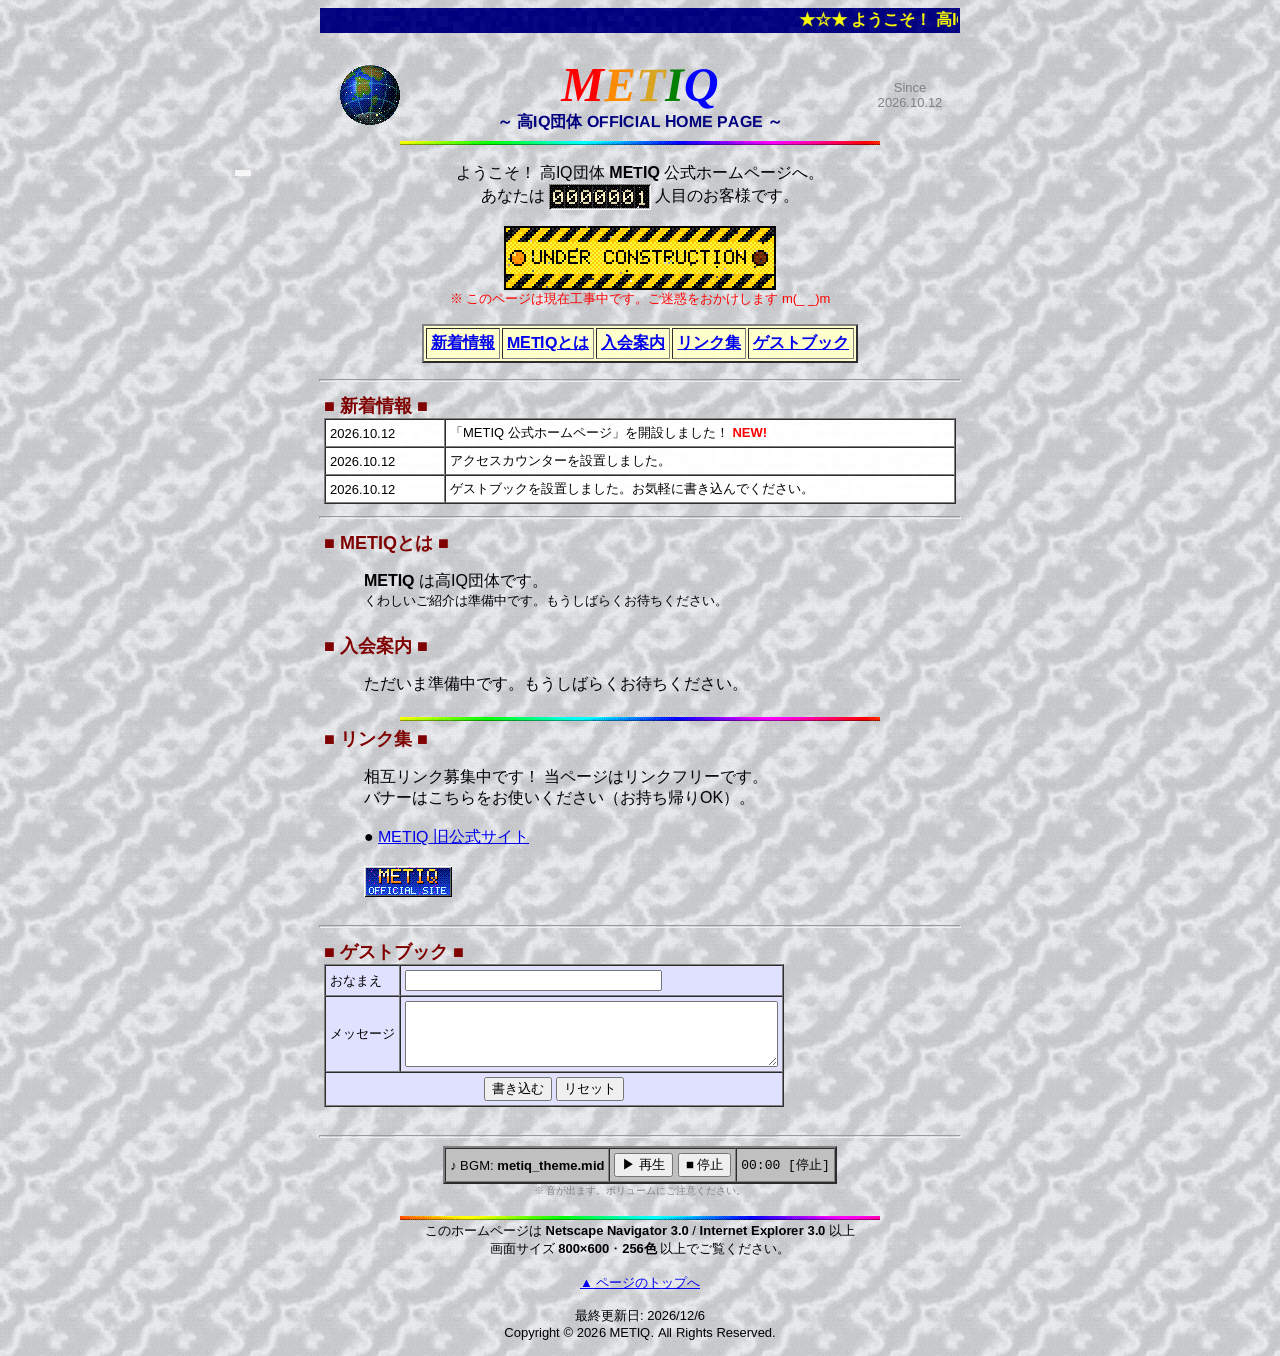
==== site/index.html @ 83180f0b "Describe METIQ as a high-IQ society and link the previous official site Replace the products section" ====
<!DOCTYPE HTML PUBLIC "-//W3C//DTD HTML 3.2 Final//EN">
<!--
 ============================================================================
   METIQ OFFICIAL HOME PAGE                                 since 2026.10.12
 ============================================================================

   Yes, that DOCTYPE is on purpose. This document renders in quirks mode,
   uses <FONT>, <CENTER>, <MARQUEE>, <BLINK>, BGCOLOR= and table layout, and
   with JavaScript off it is exactly what it looks like.

   With JavaScript on, nothing you see moving is CSS or a GIF:

   +------------------------------------------------------------------------+
   |  metiq_core.wasm   47 KB · Rust #![no_std] · no allocator · no bindgen  |
   |                    all state in .bss, memory never grows, so JS holds   |
   |                    ImageData that aliases linear memory (zero copy)     |
   |                                                                         |
   |  field     ~1-4k damped springs, one per grapheme (Intl.Segmenter)      |
   |            target = noise tremble + (1-d/R)^2 repel + hover wave        |
   |            emits only dirty indices; idle glyphs carry no transform     |
   |  crt       noise via 4-lane xorshift32 in a v128 (simd128), scanlines,  |
   |            VHS hum bar, tear bands                                      |
   |  odometer  carry-propagating drum: w_i(c)=floor(c/10^i)%10              |
   |                                    +max(0,(c%10^i)-(10^i-1))            |
   |  globe     analytic ray/sphere, 3-D fBm continents, Blinn spec,         |
   |            atan2/asin graticule, Bayer 4x4 -> 216-colour cube,          |
   |            snaps to 24 frames @ 12.5fps when idle (GIF emulation)       |
   |  synth     AudioWorklet runs a *second* instance: pulse lead,           |
   |            16-step triangle bass, 15-bit LFSR drums                     |
   |  math      no libm: Bhaskara-style sin, exponent-injection exp2,        |
   |            0x5f3759df rsqrt, octant atan2                               |
   +------------------------------------------------------------------------+

   Every non-1996 effect is scaled by one envelope driven by pointer motion
   and decays to exactly zero within ~2s of stillness. PrintScreen, Cmd+Shift,
   Win+Shift, window blur, tab hide and print all force it to zero
   synchronously. Take a screenshot: you get a 1996 home page.

   Source: core/ (Rust) and site/js/ (ES modules). Build: ./build.sh
 ============================================================================
-->
<HTML LANG="ja">
<HEAD>
<META HTTP-EQUIV="Content-Type" CONTENT="text/html; charset=UTF-8">
<META NAME="viewport" CONTENT="width=680">
<META NAME="description" CONTENT="高IQ団体 METIQ の公式ホームページ">
<META NAME="generator" CONTENT="metiq_core 0x19961012">
<TITLE>★高IQ団体 METIQ 公式ホームページ★</TITLE>
<LINK REL="icon" HREF="data:,">
<LINK REL="stylesheet" HREF="css/metiq.css">
<LINK REL="modulepreload" HREF="js/boot.mjs">
<LINK REL="preload" HREF="wasm/metiq_core.wasm" AS="fetch" CROSSORIGIN>
<SCRIPT TYPE="module" SRC="js/boot.mjs"></SCRIPT>
</HEAD>

<BODY BGCOLOR="#DCDCDC" TEXT="#000000" LINK="#0000EE" VLINK="#551A8B" ALINK="#FF0000">
<A NAME="top"></A>
<CENTER>

<TABLE WIDTH="640" BORDER="0" CELLPADDING="2" CELLSPACING="0" BGCOLOR="#000080">
<TR><TD>
<MARQUEE SCROLLAMOUNT="4" SCROLLDELAY="60"><FONT COLOR="#FFFF00"><B>★☆★ ようこそ！ 高IQ団体 METIQ 公式ホームページへ ★☆★ 当ページはリンクフリーです ★☆★ キリ番を踏んだ方はゲストブックに書き込んでね！ ★☆★</B></FONT></MARQUEE>
</TD></TR>
</TABLE>

<BR>

<TABLE WIDTH="640" BORDER="0" CELLPADDING="0" CELLSPACING="0">
<TR>
<TD WIDTH="100" ALIGN="CENTER" VALIGN="MIDDLE"><CANVAS DATA-SURFACE="globe" TITLE="ドラッグで回るよ"></CANVAS></TD>
<TD ALIGN="CENTER" VALIGN="MIDDLE" DATA-FX="title">
<FONT SIZE="7" FACE="Times New Roman,Times,serif"><B><I><FONT COLOR="#FF0000">M</FONT><FONT COLOR="#FF8C00">E</FONT><FONT COLOR="#DAA520">T</FONT><FONT COLOR="#008000">I</FONT><FONT COLOR="#0000FF">Q</FONT></I></B></FONT><BR>
<FONT SIZE="3" COLOR="#000080"><B>～ 高IQ団体 OFFICIAL HOME PAGE ～</B></FONT>
</TD>
<TD WIDTH="100" ALIGN="CENTER" VALIGN="MIDDLE"><FONT SIZE="2" COLOR="#808080">Since<BR>2026.10.12</FONT></TD>
</TR>
</TABLE>

<CANVAS DATA-SURFACE="rainbow"></CANVAS>

<P>
<FONT SIZE="3">ようこそ！ 高IQ団体 <B>METIQ</B> 公式ホームページへ。</FONT><BR>
<FONT SIZE="3">あなたは</FONT>
<!-- data-endpoint="https://…" を付けると、その URL の {"count": n} を表示します -->
<CANVAS ID="counter" DATA-SURFACE="counter" DATA-BASE="0"></CANVAS>
<FONT SIZE="3">人目のお客様です。</FONT>
</P>

<P ID="kiriban" HIDDEN>
<FONT COLOR="#FF0000" SIZE="4"><B><BLINK>☆★ キリ番ゲット！おめでとうございます ★☆</BLINK></B></FONT><BR>
<FONT SIZE="2">ゲストブックにご報告ください！</FONT>
</P>

<CANVAS DATA-SURFACE="sign" TITLE="工事中"></CANVAS><BR>
<FONT SIZE="2" COLOR="#FF0000">※ このページは現在工事中です。ご迷惑をおかけします m(_ _)m</FONT>

<P>
<TABLE BORDER="2" CELLPADDING="4" CELLSPACING="2" BGCOLOR="#FFFFCC">
<TR>
<TD ALIGN="CENTER"><A HREF="#news"><B>新着情報</B></A></TD>
<TD ALIGN="CENTER"><A HREF="#about"><B>METIQとは</B></A></TD>
<TD ALIGN="CENTER"><A HREF="#join"><B>入会案内</B></A></TD>
<TD ALIGN="CENTER"><A HREF="#links"><B>リンク集</B></A></TD>
<TD ALIGN="CENTER"><A HREF="#bbs"><B>ゲストブック</B></A></TD>
</TR>
</TABLE>
</P>

<HR WIDTH="640" SIZE="3">

<!-- ▼▼▼ ここから下の本文を編集してください ▼▼▼ -->

<TABLE WIDTH="640" BORDER="0" CELLPADDING="4" CELLSPACING="0">
<TR><TD>
<A NAME="news"></A>
<FONT COLOR="#800000" SIZE="4"><B>■ 新着情報 ■</B></FONT>
<TABLE WIDTH="100%" BORDER="1" CELLPADDING="4" CELLSPACING="0" BGCOLOR="#FFFFFF">
<TR><TD WIDTH="110" NOWRAP><FONT SIZE="2">2026.10.12</FONT></TD><TD><FONT SIZE="2">「METIQ 公式ホームページ」を開設しました！ <FONT COLOR="#FF0000"><B><BLINK>NEW!</BLINK></B></FONT></FONT></TD></TR>
<TR><TD NOWRAP><FONT SIZE="2">2026.10.12</FONT></TD><TD><FONT SIZE="2">アクセスカウンターを設置しました。</FONT></TD></TR>
<TR><TD NOWRAP><FONT SIZE="2">2026.10.12</FONT></TD><TD><FONT SIZE="2">ゲストブックを設置しました。お気軽に書き込んでください。</FONT></TD></TR>
</TABLE>
</TD></TR>
</TABLE>

<HR WIDTH="640" SIZE="3">

<TABLE WIDTH="640" BORDER="0" CELLPADDING="4" CELLSPACING="0">
<TR><TD>
<A NAME="about"></A>
<FONT COLOR="#800000" SIZE="4"><B>■ METIQとは ■</B></FONT>
<BLOCKQUOTE>
<FONT SIZE="3"><B>METIQ</B> は高IQ団体です。</FONT><BR>
<FONT SIZE="2">くわしいご紹介は準備中です。もうしばらくお待ちください。</FONT>
</BLOCKQUOTE>
</TD></TR>
<TR><TD>
<A NAME="join"></A>
<FONT COLOR="#800000" SIZE="4"><B>■ 入会案内 ■</B></FONT>
<BLOCKQUOTE>
<FONT SIZE="3">ただいま準備中です。もうしばらくお待ちください。</FONT>
</BLOCKQUOTE>
</TD></TR>
</TABLE>

<!-- ▲▲▲ ここまで ▲▲▲ -->

<CANVAS DATA-SURFACE="rainbow"></CANVAS>

<TABLE WIDTH="640" BORDER="0" CELLPADDING="4" CELLSPACING="0">
<TR><TD>
<A NAME="links"></A>
<FONT COLOR="#800000" SIZE="4"><B>■ リンク集 ■</B></FONT>
<BLOCKQUOTE>
<FONT SIZE="3">相互リンク募集中です！ 当ページはリンクフリーです。<BR>
バナーはこちらをお使いください（お持ち帰りOK）。</FONT><BR><BR>
<FONT SIZE="3">● <A HREF="https://kanji-love.wixsite.com/metiq">METIQ 旧公式サイト</A></FONT><BR><BR>
<A HREF="./"><CANVAS DATA-SURFACE="banner" TITLE="METIQ OFFICIAL SITE"></CANVAS></A>
</BLOCKQUOTE>
</TD></TR>
</TABLE>

<HR WIDTH="640" SIZE="3">

<TABLE WIDTH="640" BORDER="0" CELLPADDING="4" CELLSPACING="0">
<TR><TD>
<A NAME="bbs"></A>
<FONT COLOR="#800000" SIZE="4"><B>■ ゲストブック ■</B></FONT>
<FORM ID="bbs" ACTION="#" METHOD="POST">
<TABLE BORDER="1" CELLPADDING="4" CELLSPACING="0" BGCOLOR="#E0E0FF">
<TR><TD NOWRAP><FONT SIZE="2">おなまえ</FONT></TD><TD><INPUT TYPE="text" NAME="name" SIZE="30"></TD></TR>
<TR><TD NOWRAP><FONT SIZE="2">メッセージ</FONT></TD><TD><TEXTAREA NAME="msg" ROWS="4" COLS="44"></TEXTAREA></TD></TR>
<TR><TD COLSPAN="2" ALIGN="CENTER"><BUTTON TYPE="submit">書き込む</BUTTON> <BUTTON TYPE="reset">リセット</BUTTON></TD></TR>
</TABLE>
</FORM>
</TD></TR>
</TABLE>

<HR WIDTH="640" SIZE="3">

<TABLE ID="jukebox" BORDER="2" CELLPADDING="4" CELLSPACING="0" BGCOLOR="#C0C0C0">
<TR>
<TD NOWRAP><FONT SIZE="2">♪ BGM: <B>metiq_theme.mid</B></FONT></TD>
<TD NOWRAP><BUTTON TYPE="button" DATA-ACT="play">▶ 再生</BUTTON> <BUTTON TYPE="button" DATA-ACT="stop">■ 停止</BUTTON></TD>
<TD NOWRAP><FONT SIZE="2" FACE="Courier New,monospace"><SPAN DATA-TIME DATA-FX="none">00:00</SPAN> [<SPAN DATA-STATE DATA-FX="none">停止</SPAN>]</FONT></TD>
</TR>
</TABLE>
<FONT SIZE="1" COLOR="#808080">※ 音が出ます。ボリュームにご注意ください。</FONT>

<P>
<CANVAS DATA-SURFACE="rainbow"></CANVAS><BR>
<FONT SIZE="2">
このホームページは <B>Netscape Navigator 3.0</B> / <B>Internet Explorer 3.0</B> 以上<BR>
画面サイズ <B>800×600</B>・<B>256色</B> 以上でご覧ください。<BR>
<NOSCRIPT><FONT COLOR="#FF0000">JavaScript を ON にしてご覧ください。</FONT><BR></NOSCRIPT>
</FONT>
</P>

<P>
<FONT SIZE="2">
<A HREF="#top">▲ ページのトップへ</A><BR><BR>
最終更新日: <SPAN ID="lastmod" DATA-FX="none">2026/10/12</SPAN><BR>
Copyright &copy; 2026 METIQ. All Rights Reserved.
</FONT>
</P>

</CENTER>
</BODY>
</HTML>
---- site/css/metiq.css ----
/* metiq.css — almost nothing here is about looks; the looks are in the
   HTML 3.2 attributes. This file only keeps the split text pixel-identical
   to the unsplit text, and declares the two overlay layers. */

body {
  margin: 8px;
  font-family: "ＭＳ Ｐゴシック", "MS PGothic", "Osaka", "Hiragino Kaku Gothic ProN", "Noto Sans JP", sans-serif;
}

.g { display: inline-block; }
.w { white-space: nowrap; }

/* decorations do not propagate into atomic inlines */
a[href] .g { text-decoration: underline; }

blink { animation: blink 1s steps(1, end) infinite; }
@keyframes blink { 50% { visibility: hidden; } }

canvas[data-surface] {
  image-rendering: pixelated;
  image-rendering: crisp-edges;
  vertical-align: middle;
}
canvas[data-surface="globe"] { cursor: grab; }
canvas[data-surface="globe"]:active { cursor: grabbing; }

#crt, #sparks {
  position: fixed;
  inset: 0;
  pointer-events: none;
  z-index: 2147483647;
}
#crt { width: 100vw; height: 100vh; image-rendering: pixelated; }
#crt[hidden], #sparks[hidden] { display: none; }

.glitch .g { text-shadow: 2px 0 rgb(255 0 0 / .6), -2px 0 rgb(0 255 255 / .6); }

@media print {
  #crt, #sparks { display: none !important; }
  .g { translate: none !important; rotate: none !important; text-shadow: none !important; }
}

@media (prefers-reduced-motion: reduce) {
  blink { animation: none; }
  marquee { display: block; }
}
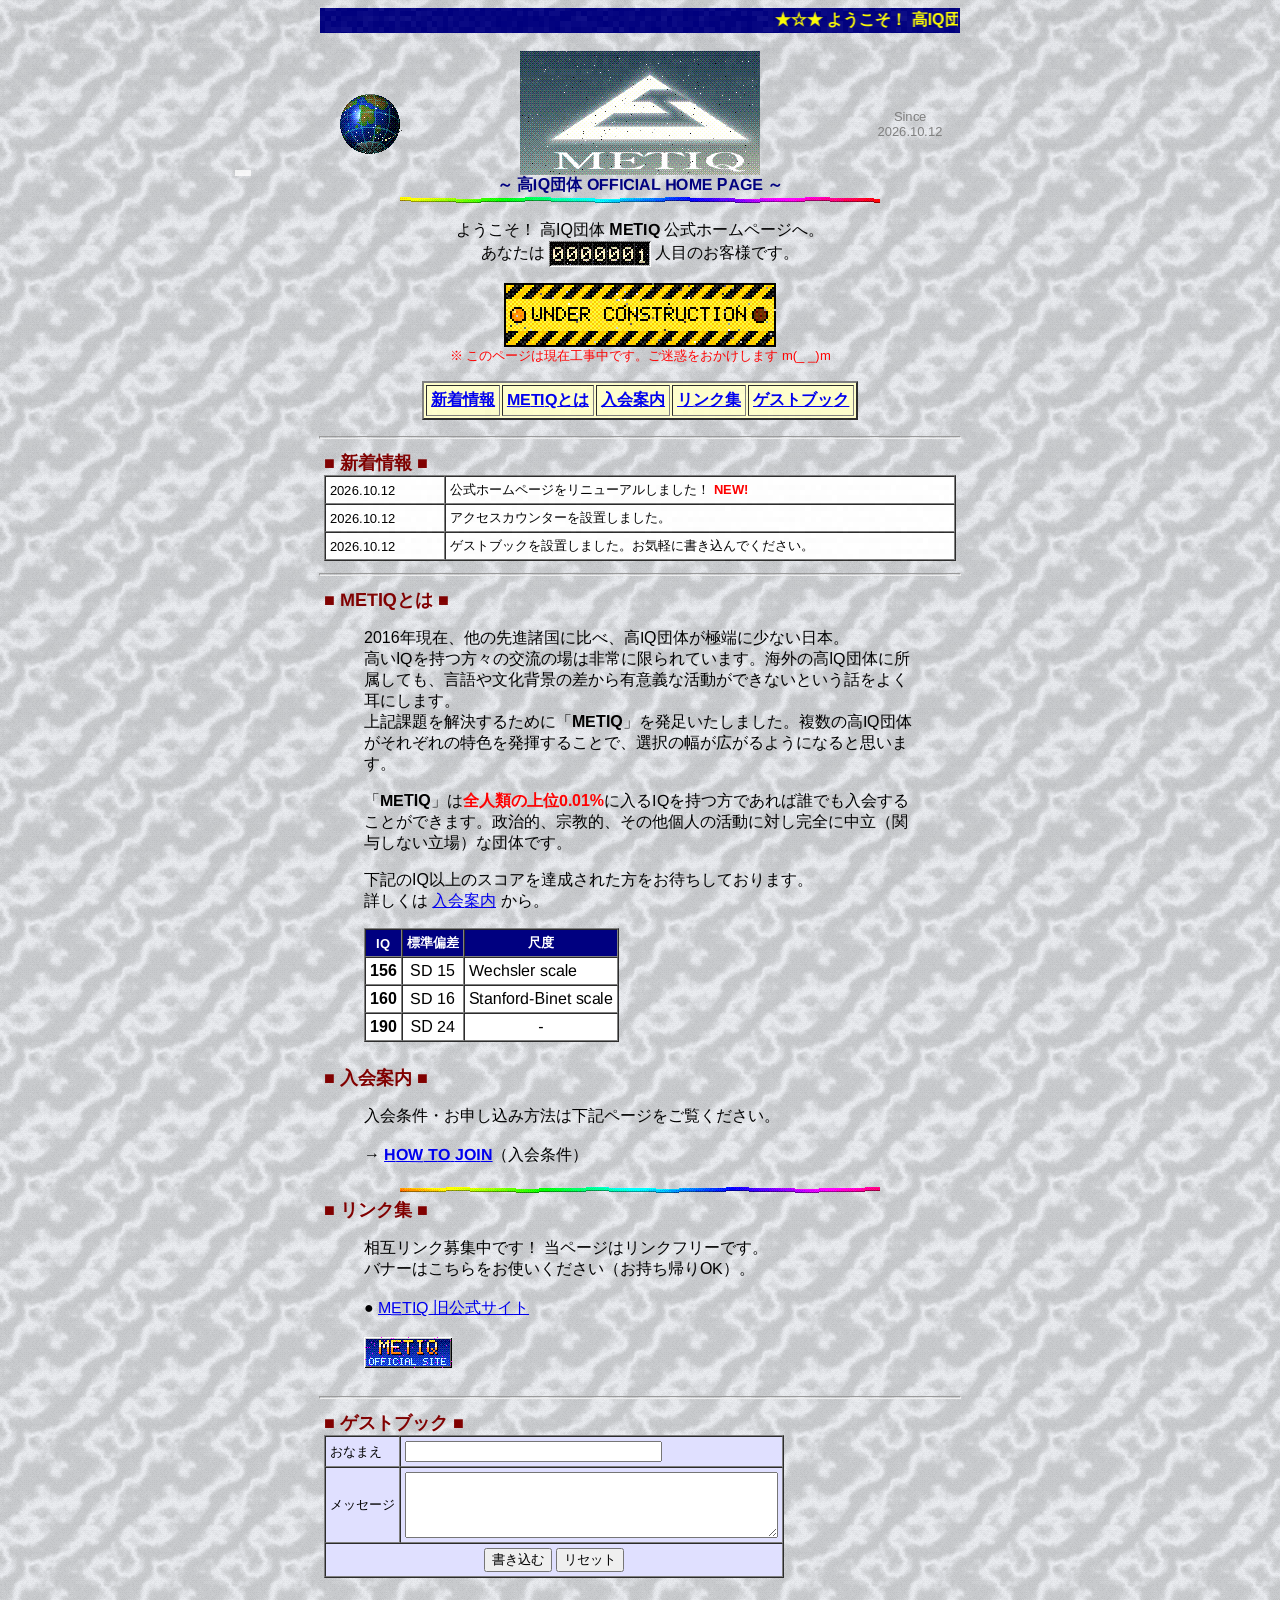
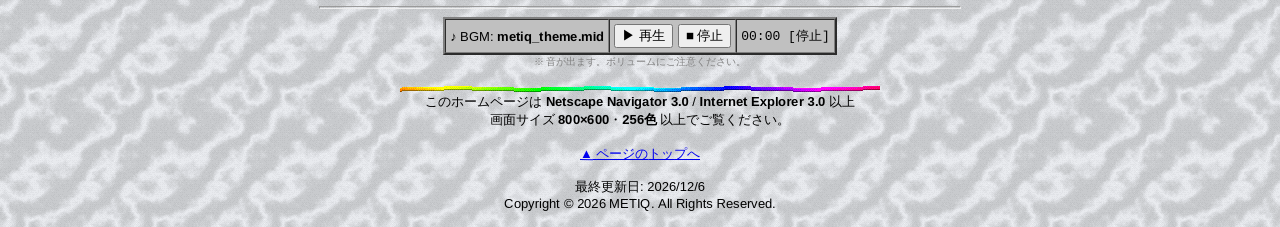
==== commit c738fbb0: "Add METIQ logo as an SDF-rendered surface; add About and join info - core/src/logo.rs: the triangle " ====
--- a/site/index.html
+++ b/site/index.html
@@ -11,13 +11,16 @@
    With JavaScript on, nothing you see moving is CSS or a GIF:
 
    +------------------------------------------------------------------------+
-   |  metiq_core.wasm   47 KB · Rust #![no_std] · no allocator · no bindgen  |
+   |  metiq_core.wasm   54 KB · Rust #![no_std] · no allocator · no bindgen  |
    |                    all state in .bss, memory never grows, so JS holds   |
    |                    ImageData that aliases linear memory (zero copy)     |
    |                                                                         |
    |  field     ~1-4k damped springs, one per grapheme (Intl.Segmenter)      |
    |            target = noise tremble + (1-d/R)^2 repel + hover wave        |
    |            emits only dirty indices; idle glyphs carry no transform     |
+   |  logo      the mark is not an image: two traced polygons evaluated as   |
+   |            an exact signed distance field per pixel -> AA, halo and    |
+   |            a 3-D turn about the apex axis all fall out of one d(p)     |
    |  crt       noise via 4-lane xorshift32 in a v128 (simd128), scanlines,  |
    |            VHS hum bar, tear bands                                      |
    |  odometer  carry-propagating drum: w_i(c)=floor(c/10^i)%10              |
@@ -59,7 +62,7 @@
 
 <TABLE WIDTH="640" BORDER="0" CELLPADDING="2" CELLSPACING="0" BGCOLOR="#000080">
 <TR><TD>
-<MARQUEE SCROLLAMOUNT="4" SCROLLDELAY="60"><FONT COLOR="#FFFF00"><B>★☆★ ようこそ！ 高IQ団体 METIQ 公式ホームページへ ★☆★ 当ページはリンクフリーです ★☆★ キリ番を踏んだ方はゲストブックに書き込んでね！ ★☆★</B></FONT></MARQUEE>
+<MARQUEE SCROLLAMOUNT="4" SCROLLDELAY="60"><FONT COLOR="#FFFF00"><B>★☆★ ようこそ！ 高IQ団体 METIQ 公式ホームページへ ★☆★ 全人類の上位0.01%に入るIQを持つ方であれば誰でも入会できます ★☆★ 当ページはリンクフリーです ★☆★ キリ番を踏んだ方はゲストブックに書き込んでね！ ★☆★</B></FONT></MARQUEE>
 </TD></TR>
 </TABLE>
 
@@ -68,9 +71,9 @@
 <TABLE WIDTH="640" BORDER="0" CELLPADDING="0" CELLSPACING="0">
 <TR>
 <TD WIDTH="100" ALIGN="CENTER" VALIGN="MIDDLE"><CANVAS DATA-SURFACE="globe" TITLE="ドラッグで回るよ"></CANVAS></TD>
-<TD ALIGN="CENTER" VALIGN="MIDDLE" DATA-FX="title">
-<FONT SIZE="7" FACE="Times New Roman,Times,serif"><B><I><FONT COLOR="#FF0000">M</FONT><FONT COLOR="#FF8C00">E</FONT><FONT COLOR="#DAA520">T</FONT><FONT COLOR="#008000">I</FONT><FONT COLOR="#0000FF">Q</FONT></I></B></FONT><BR>
-<FONT SIZE="3" COLOR="#000080"><B>～ 高IQ団体 OFFICIAL HOME PAGE ～</B></FONT>
+<TD ALIGN="CENTER" VALIGN="MIDDLE">
+<IMG SRC="img/metiq_logo.gif" WIDTH="240" HEIGHT="124" ALT="METIQ" DATA-SURFACE="logo"><BR>
+<FONT SIZE="3" COLOR="#000080" DATA-FX="title"><B>～ 高IQ団体 OFFICIAL HOME PAGE ～</B></FONT>
 </TD>
 <TD WIDTH="100" ALIGN="CENTER" VALIGN="MIDDLE"><FONT SIZE="2" COLOR="#808080">Since<BR>2026.10.12</FONT></TD>
 </TR>
@@ -115,7 +118,7 @@
 <A NAME="news"></A>
 <FONT COLOR="#800000" SIZE="4"><B>■ 新着情報 ■</B></FONT>
 <TABLE WIDTH="100%" BORDER="1" CELLPADDING="4" CELLSPACING="0" BGCOLOR="#FFFFFF">
-<TR><TD WIDTH="110" NOWRAP><FONT SIZE="2">2026.10.12</FONT></TD><TD><FONT SIZE="2">「METIQ 公式ホームページ」を開設しました！ <FONT COLOR="#FF0000"><B><BLINK>NEW!</BLINK></B></FONT></FONT></TD></TR>
+<TR><TD WIDTH="110" NOWRAP><FONT SIZE="2">2026.10.12</FONT></TD><TD><FONT SIZE="2">公式ホームページをリニューアルしました！ <FONT COLOR="#FF0000"><B><BLINK>NEW!</BLINK></B></FONT></FONT></TD></TR>
 <TR><TD NOWRAP><FONT SIZE="2">2026.10.12</FONT></TD><TD><FONT SIZE="2">アクセスカウンターを設置しました。</FONT></TD></TR>
 <TR><TD NOWRAP><FONT SIZE="2">2026.10.12</FONT></TD><TD><FONT SIZE="2">ゲストブックを設置しました。お気軽に書き込んでください。</FONT></TD></TR>
 </TABLE>
@@ -129,15 +132,33 @@
 <A NAME="about"></A>
 <FONT COLOR="#800000" SIZE="4"><B>■ METIQとは ■</B></FONT>
 <BLOCKQUOTE>
-<FONT SIZE="3"><B>METIQ</B> は高IQ団体です。</FONT><BR>
-<FONT SIZE="2">くわしいご紹介は準備中です。もうしばらくお待ちください。</FONT>
+<FONT SIZE="3">
+2016年現在、他の先進諸国に比べ、高IQ団体が極端に少ない日本。<BR>
+高いIQを持つ方々の交流の場は非常に限られています。海外の高IQ団体に所属しても、言語や文化背景の差から有意義な活動ができないという話をよく耳にします。<BR>
+上記課題を解決するために「<B>METIQ</B>」を発足いたしました。複数の高IQ団体がそれぞれの特色を発揮することで、選択の幅が広がるようになると思います。
+</FONT>
+<P>
+<FONT SIZE="3">
+「<B>METIQ</B>」は<FONT COLOR="#FF0000"><B>全人類の上位0.01%</B></FONT>に入るIQを持つ方であれば誰でも入会することができます。政治的、宗教的、その他個人の活動に対し完全に中立（関与しない立場）な団体です。
+</FONT>
+<P>
+<FONT SIZE="3">下記のIQ以上のスコアを達成された方をお待ちしております。<BR>
+詳しくは <A HREF="#join">入会案内</A> から。</FONT>
+<P>
+<TABLE BORDER="1" CELLPADDING="4" CELLSPACING="0" BGCOLOR="#FFFFFF">
+<TR BGCOLOR="#000080"><TH><FONT COLOR="#FFFFFF" SIZE="2">IQ</FONT></TH><TH><FONT COLOR="#FFFFFF" SIZE="2">標準偏差</FONT></TH><TH><FONT COLOR="#FFFFFF" SIZE="2">尺度</FONT></TH></TR>
+<TR><TD ALIGN="CENTER"><B>156</B></TD><TD ALIGN="CENTER">SD 15</TD><TD>Wechsler scale</TD></TR>
+<TR><TD ALIGN="CENTER"><B>160</B></TD><TD ALIGN="CENTER">SD 16</TD><TD>Stanford-Binet scale</TD></TR>
+<TR><TD ALIGN="CENTER"><B>190</B></TD><TD ALIGN="CENTER">SD 24</TD><TD ALIGN="CENTER">-</TD></TR>
+</TABLE>
 </BLOCKQUOTE>
 </TD></TR>
 <TR><TD>
 <A NAME="join"></A>
 <FONT COLOR="#800000" SIZE="4"><B>■ 入会案内 ■</B></FONT>
 <BLOCKQUOTE>
-<FONT SIZE="3">ただいま準備中です。もうしばらくお待ちください。</FONT>
+<FONT SIZE="3">入会条件・お申し込み方法は下記ページをご覧ください。</FONT><BR><BR>
+<FONT SIZE="3">→ <A HREF="https://kanji-love.wixsite.com/metiq/how-to-join"><B>HOW TO JOIN</B></A>（入会条件）</FONT>
 </BLOCKQUOTE>
 </TD></TR>
 </TABLE>
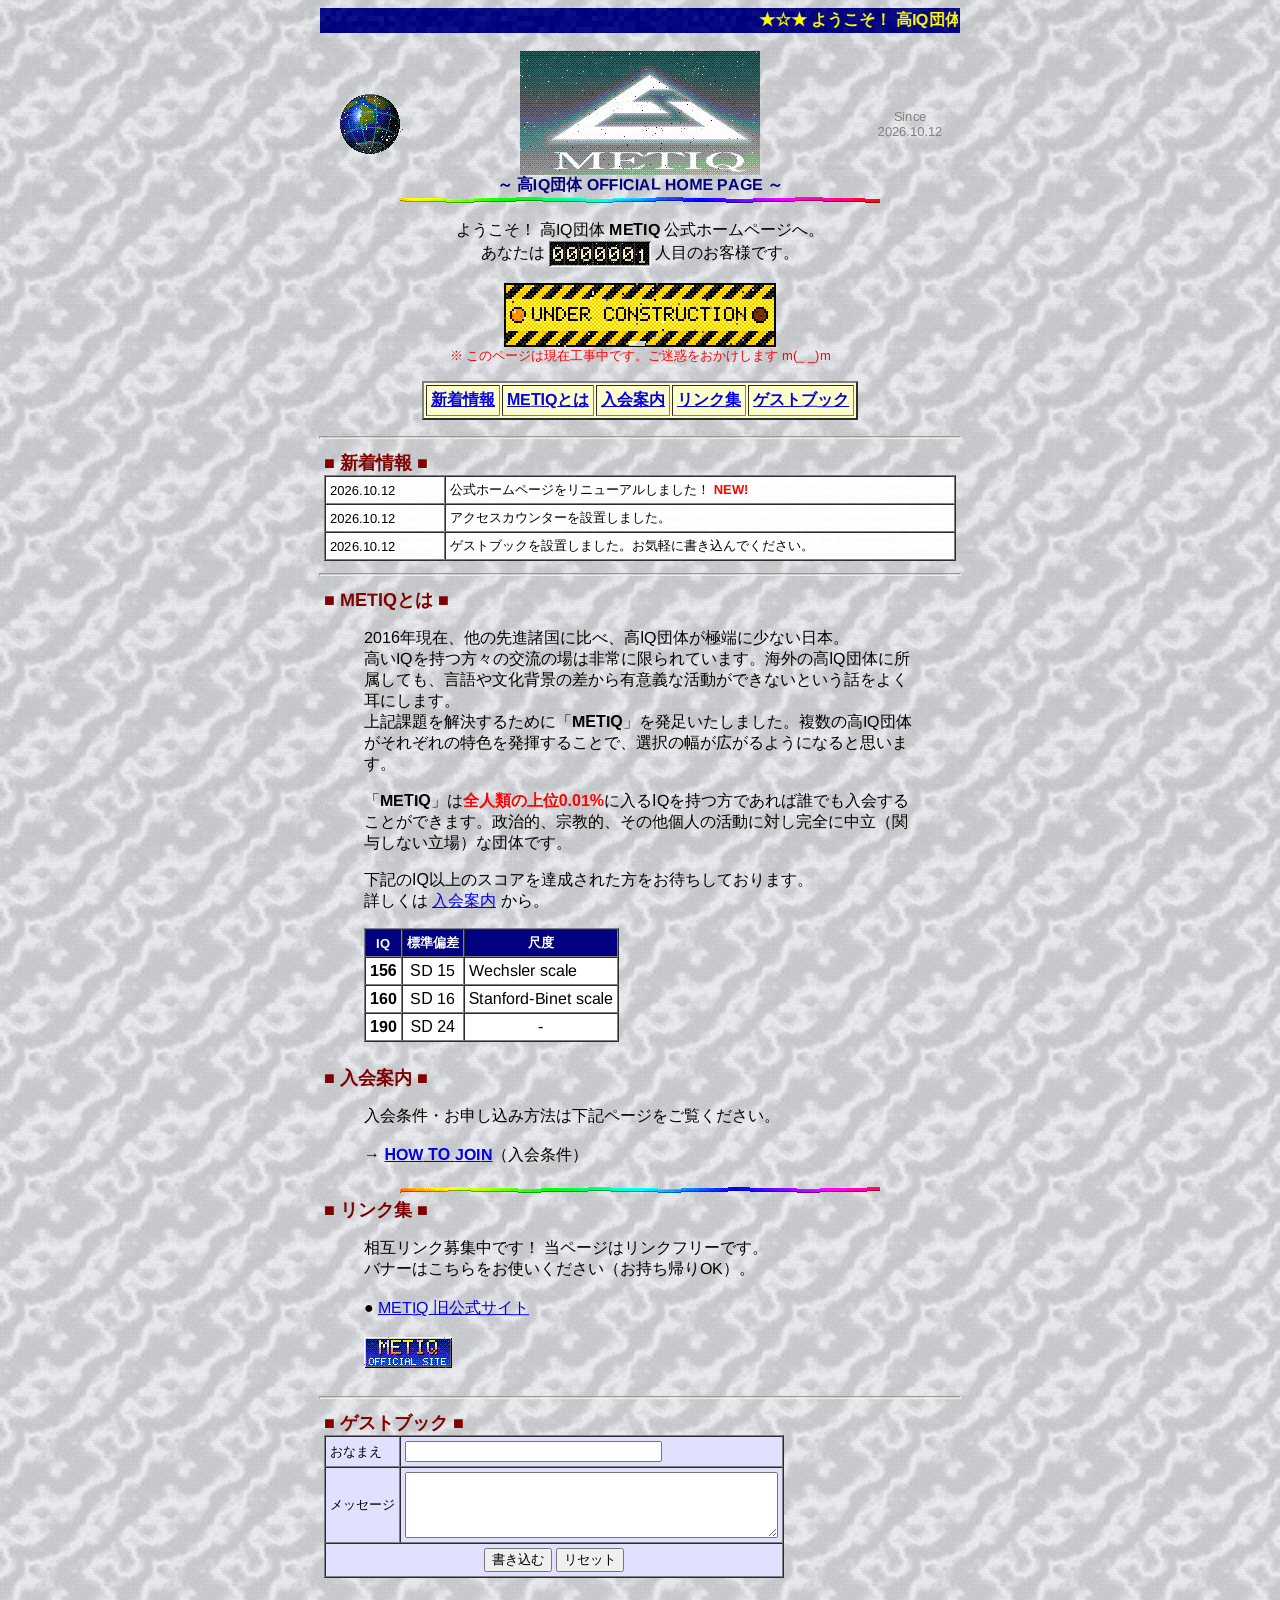
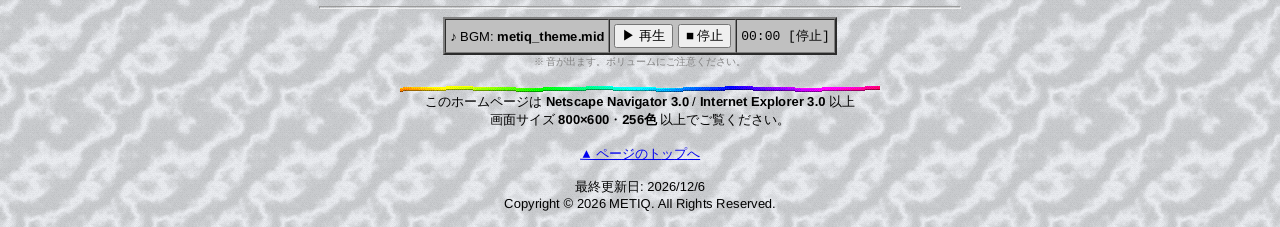
==== commit a5593df6: "Show guestbook notice inline instead of alert() Co-Authored-By: Claude Opus 5.5 <noreply@anthropic.c" ====
--- a/site/index.html
+++ b/site/index.html
@@ -193,6 +193,7 @@
 <TR><TD COLSPAN="2" ALIGN="CENTER"><BUTTON TYPE="submit">書き込む</BUTTON> <BUTTON TYPE="reset">リセット</BUTTON></TD></TR>
 </TABLE>
 </FORM>
+<P ID="bbs-msg" HIDDEN><FONT COLOR="#FF0000" SIZE="2"><B>ゲストブックは現在準備中です。もうしばらくお待ちください m(_ _)m</B></FONT></P>
 </TD></TR>
 </TABLE>
 
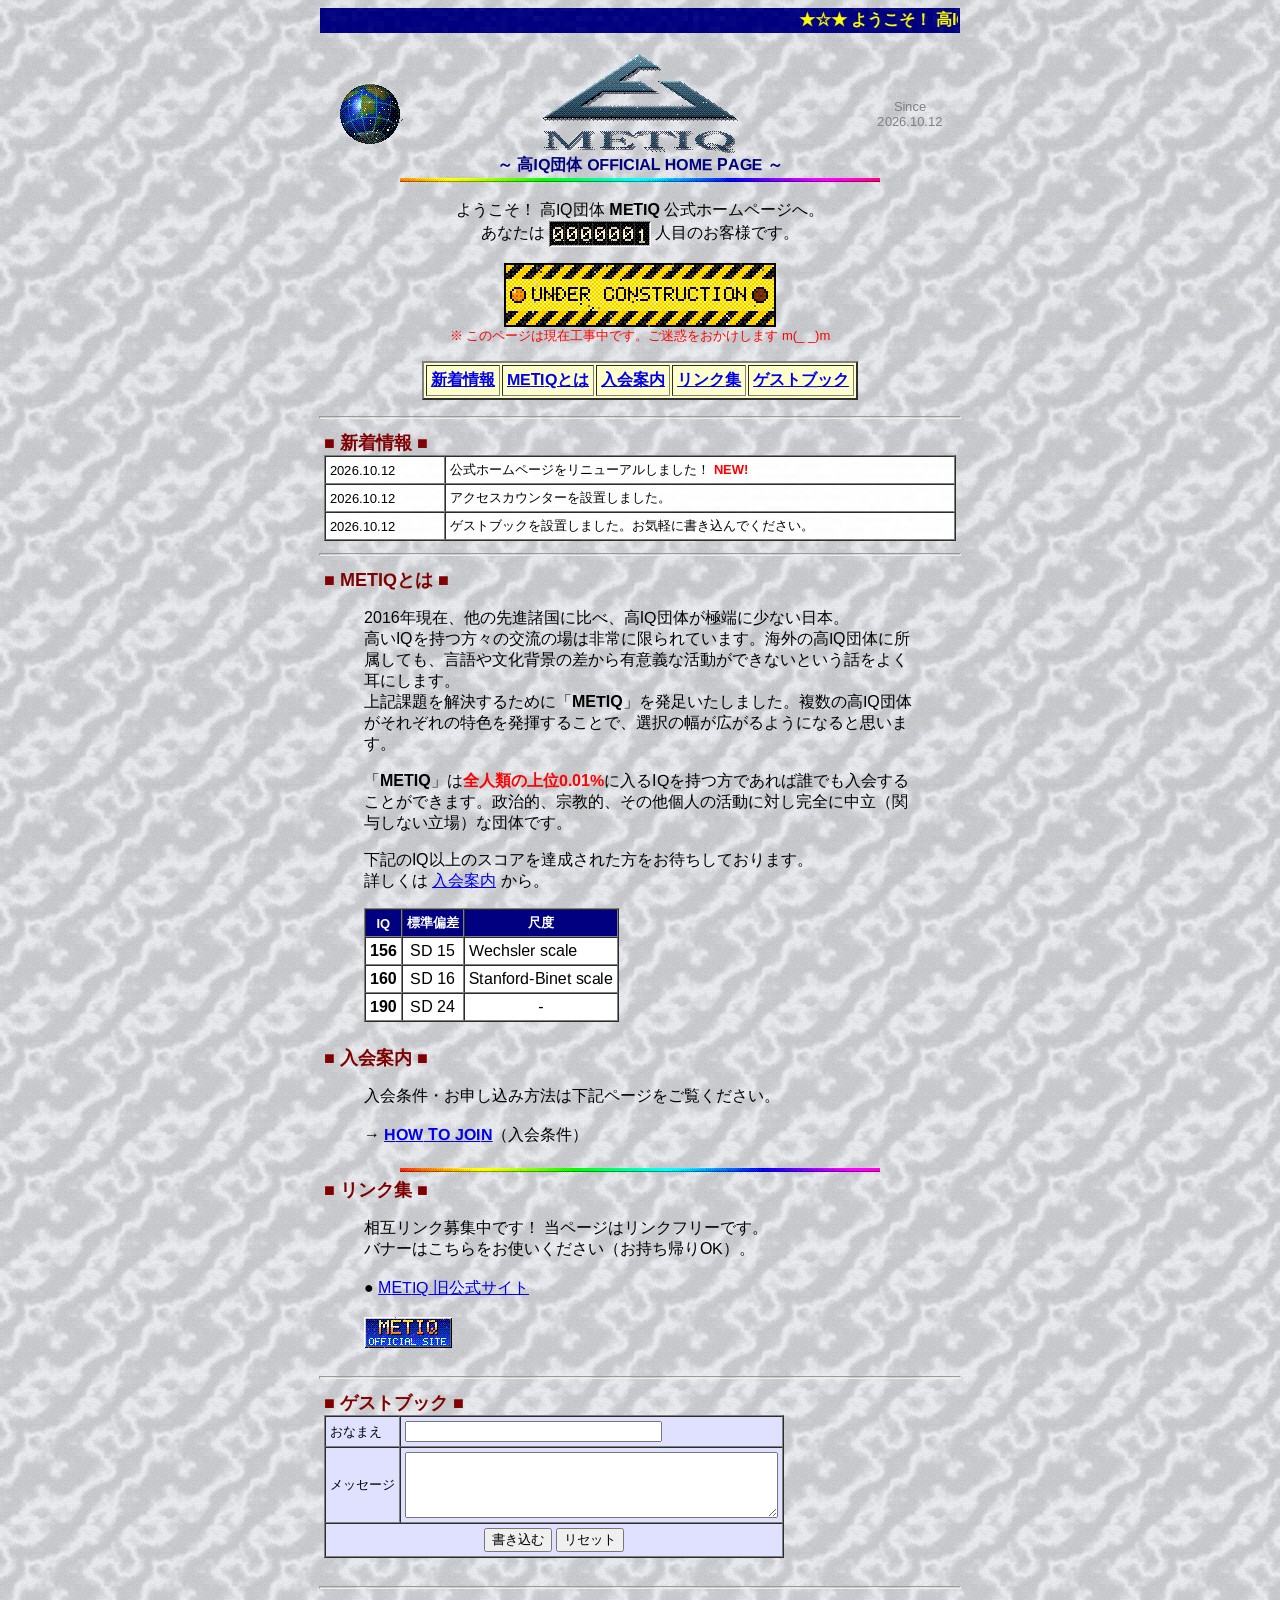
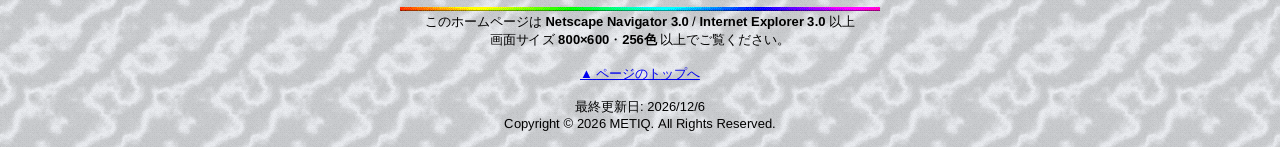
==== commit e732d070: "Logo as shape only, centred; mojibake decode ripple on hover; drop BGM - logo.rs: transparent ground" ====
--- a/site/index.html
+++ b/site/index.html
@@ -11,12 +11,13 @@
    With JavaScript on, nothing you see moving is CSS or a GIF:
 
    +------------------------------------------------------------------------+
-   |  metiq_core.wasm   54 KB · Rust #![no_std] · no allocator · no bindgen  |
+   |  metiq_core.wasm   60 KB · Rust #![no_std] · no allocator · no bindgen  |
    |                    all state in .bss, memory never grows, so JS holds   |
    |                    ImageData that aliases linear memory (zero copy)     |
    |                                                                         |
    |  field     ~1-4k damped springs, one per grapheme (Intl.Segmenter)      |
-   |            target = noise tremble + (1-d/R)^2 repel + hover wave        |
+   |            hover = expanding ripple; each glyph it crosses is decoded   |
+   |            mojibake -> greek -> maths -> truth, re-rolled at 24 Hz      |
    |            emits only dirty indices; idle glyphs carry no transform     |
    |  logo      the mark is not an image: two traced polygons evaluated as   |
    |            an exact signed distance field per pixel -> AA, halo and    |
@@ -28,8 +29,6 @@
    |  globe     analytic ray/sphere, 3-D fBm continents, Blinn spec,         |
    |            atan2/asin graticule, Bayer 4x4 -> 216-colour cube,          |
    |            snaps to 24 frames @ 12.5fps when idle (GIF emulation)       |
-   |  synth     AudioWorklet runs a *second* instance: pulse lead,           |
-   |            16-step triangle bass, 15-bit LFSR drums                     |
    |  math      no libm: Bhaskara-style sin, exponent-injection exp2,        |
    |            0x5f3759df rsqrt, octant atan2                               |
    +------------------------------------------------------------------------+
@@ -199,15 +198,6 @@
 
 <HR WIDTH="640" SIZE="3">
 
-<TABLE ID="jukebox" BORDER="2" CELLPADDING="4" CELLSPACING="0" BGCOLOR="#C0C0C0">
-<TR>
-<TD NOWRAP><FONT SIZE="2">♪ BGM: <B>metiq_theme.mid</B></FONT></TD>
-<TD NOWRAP><BUTTON TYPE="button" DATA-ACT="play">▶ 再生</BUTTON> <BUTTON TYPE="button" DATA-ACT="stop">■ 停止</BUTTON></TD>
-<TD NOWRAP><FONT SIZE="2" FACE="Courier New,monospace"><SPAN DATA-TIME DATA-FX="none">00:00</SPAN> [<SPAN DATA-STATE DATA-FX="none">停止</SPAN>]</FONT></TD>
-</TR>
-</TABLE>
-<FONT SIZE="1" COLOR="#808080">※ 音が出ます。ボリュームにご注意ください。</FONT>
-
 <P>
 <CANVAS DATA-SURFACE="rainbow"></CANVAS><BR>
 <FONT SIZE="2">
--- a/site/css/metiq.css
+++ b/site/css/metiq.css
@@ -44,3 +44,6 @@
   blink { animation: none; }
   marquee { display: block; }
 }
+
+/* a glyph mid-decode: pinned to its own box, substitute centred inside it */
+.g.z { text-align: center; white-space: nowrap; }
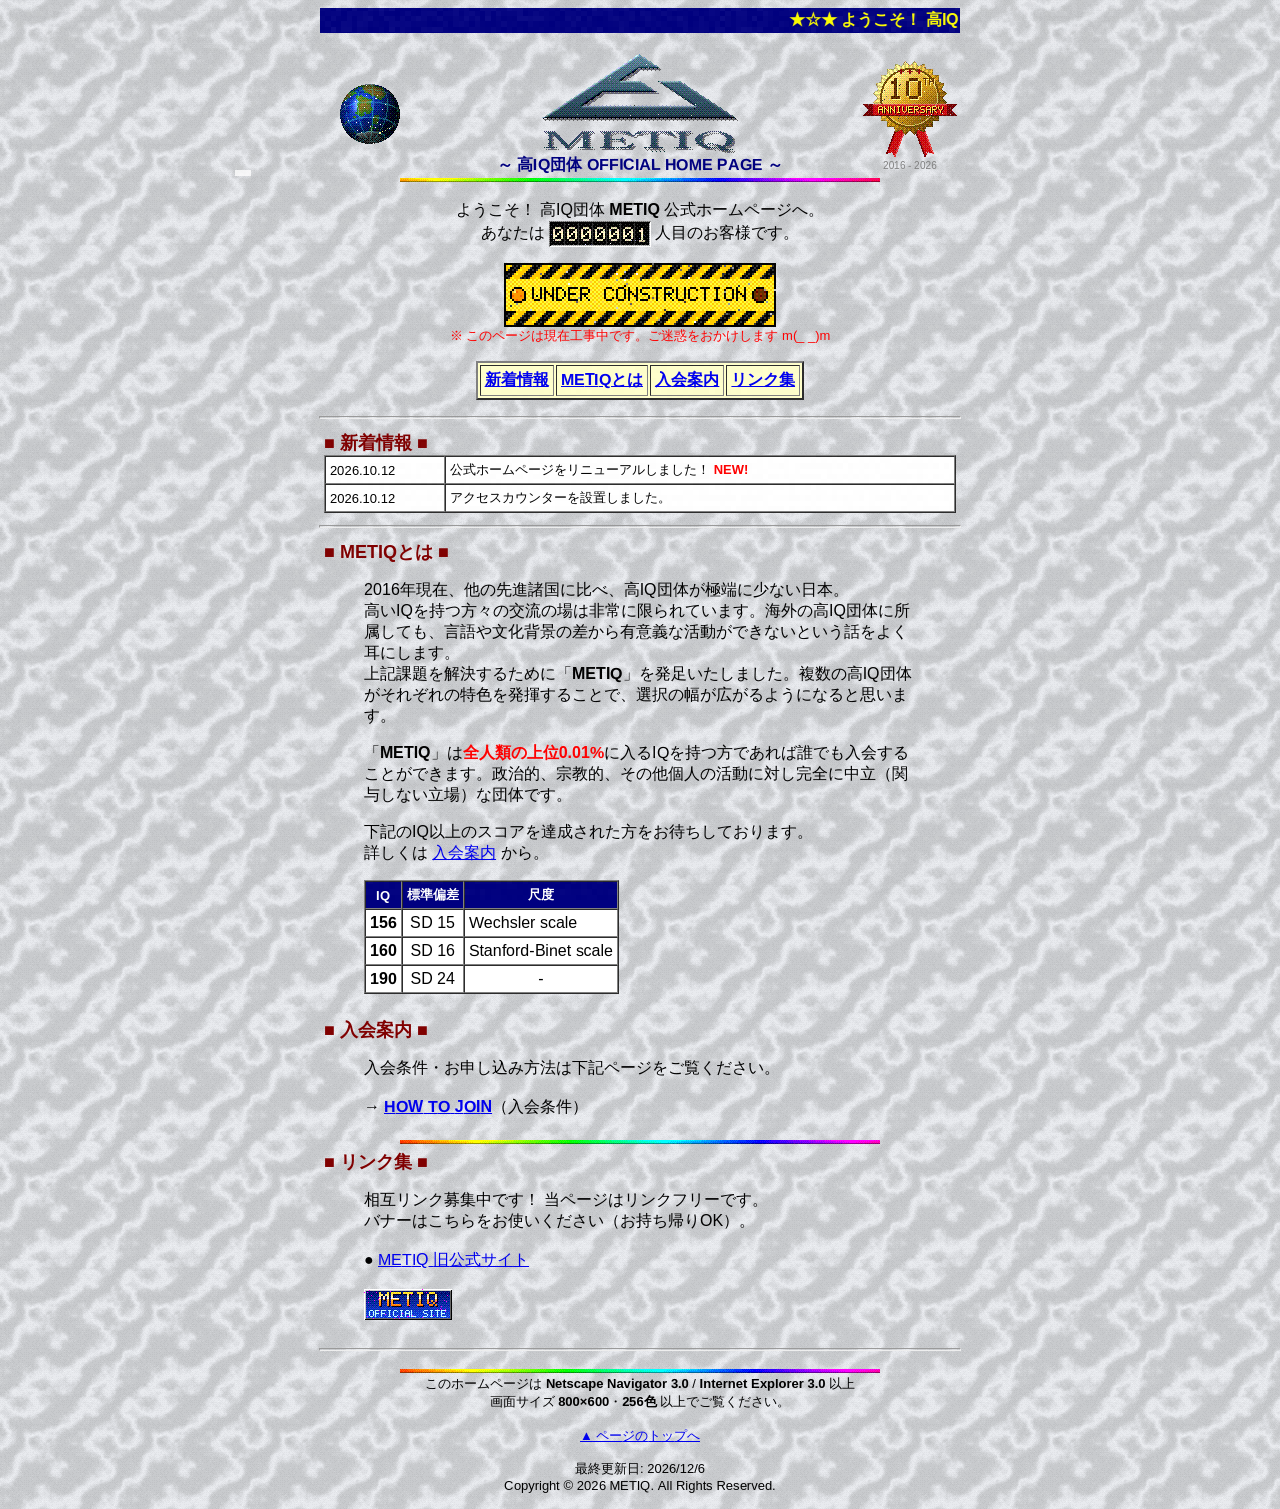
==== commit 0b3ec3cc: "Add 10th anniversary medal, remove guestbook, faster decode ripple - badge.rs: per-pixel gold starbu" ====
--- a/site/index.html
+++ b/site/index.html
@@ -11,7 +11,7 @@
    With JavaScript on, nothing you see moving is CSS or a GIF:
 
    +------------------------------------------------------------------------+
-   |  metiq_core.wasm   60 KB · Rust #![no_std] · no allocator · no bindgen  |
+   |  metiq_core.wasm   67 KB · Rust #![no_std] · no allocator · no bindgen  |
    |                    all state in .bss, memory never grows, so JS holds   |
    |                    ImageData that aliases linear memory (zero copy)     |
    |                                                                         |
@@ -61,7 +61,7 @@
 
 <TABLE WIDTH="640" BORDER="0" CELLPADDING="2" CELLSPACING="0" BGCOLOR="#000080">
 <TR><TD>
-<MARQUEE SCROLLAMOUNT="4" SCROLLDELAY="60"><FONT COLOR="#FFFF00"><B>★☆★ ようこそ！ 高IQ団体 METIQ 公式ホームページへ ★☆★ 全人類の上位0.01%に入るIQを持つ方であれば誰でも入会できます ★☆★ 当ページはリンクフリーです ★☆★ キリ番を踏んだ方はゲストブックに書き込んでね！ ★☆★</B></FONT></MARQUEE>
+<MARQUEE SCROLLAMOUNT="4" SCROLLDELAY="60"><FONT COLOR="#FFFF00"><B>★☆★ ようこそ！ 高IQ団体 METIQ 公式ホームページへ ★☆★ 全人類の上位0.01%に入るIQを持つ方であれば誰でも入会できます ★☆★ 当ページはリンクフリーです ★☆★ 祝・創立10周年！ ★☆★</B></FONT></MARQUEE>
 </TD></TR>
 </TABLE>
 
@@ -74,7 +74,7 @@
 <IMG SRC="img/metiq_logo.gif" WIDTH="240" HEIGHT="124" ALT="METIQ" DATA-SURFACE="logo"><BR>
 <FONT SIZE="3" COLOR="#000080" DATA-FX="title"><B>～ 高IQ団体 OFFICIAL HOME PAGE ～</B></FONT>
 </TD>
-<TD WIDTH="100" ALIGN="CENTER" VALIGN="MIDDLE"><FONT SIZE="2" COLOR="#808080">Since<BR>2026.10.12</FONT></TD>
+<TD WIDTH="100" ALIGN="CENTER" VALIGN="MIDDLE"><IMG SRC="img/badge_10th.gif" WIDTH="96" HEIGHT="104" ALT="祝 創立10周年" DATA-SURFACE="badge"><BR><FONT SIZE="1" COLOR="#808080">2016 - 2026</FONT></TD>
 </TR>
 </TABLE>
 
@@ -90,7 +90,7 @@
 
 <P ID="kiriban" HIDDEN>
 <FONT COLOR="#FF0000" SIZE="4"><B><BLINK>☆★ キリ番ゲット！おめでとうございます ★☆</BLINK></B></FONT><BR>
-<FONT SIZE="2">ゲストブックにご報告ください！</FONT>
+<FONT SIZE="2">記念にスクリーンショットをどうぞ！</FONT>
 </P>
 
 <CANVAS DATA-SURFACE="sign" TITLE="工事中"></CANVAS><BR>
@@ -103,7 +103,6 @@
 <TD ALIGN="CENTER"><A HREF="#about"><B>METIQとは</B></A></TD>
 <TD ALIGN="CENTER"><A HREF="#join"><B>入会案内</B></A></TD>
 <TD ALIGN="CENTER"><A HREF="#links"><B>リンク集</B></A></TD>
-<TD ALIGN="CENTER"><A HREF="#bbs"><B>ゲストブック</B></A></TD>
 </TR>
 </TABLE>
 </P>
@@ -119,7 +118,6 @@
 <TABLE WIDTH="100%" BORDER="1" CELLPADDING="4" CELLSPACING="0" BGCOLOR="#FFFFFF">
 <TR><TD WIDTH="110" NOWRAP><FONT SIZE="2">2026.10.12</FONT></TD><TD><FONT SIZE="2">公式ホームページをリニューアルしました！ <FONT COLOR="#FF0000"><B><BLINK>NEW!</BLINK></B></FONT></FONT></TD></TR>
 <TR><TD NOWRAP><FONT SIZE="2">2026.10.12</FONT></TD><TD><FONT SIZE="2">アクセスカウンターを設置しました。</FONT></TD></TR>
-<TR><TD NOWRAP><FONT SIZE="2">2026.10.12</FONT></TD><TD><FONT SIZE="2">ゲストブックを設置しました。お気軽に書き込んでください。</FONT></TD></TR>
 </TABLE>
 </TD></TR>
 </TABLE>
@@ -181,23 +179,6 @@
 
 <HR WIDTH="640" SIZE="3">
 
-<TABLE WIDTH="640" BORDER="0" CELLPADDING="4" CELLSPACING="0">
-<TR><TD>
-<A NAME="bbs"></A>
-<FONT COLOR="#800000" SIZE="4"><B>■ ゲストブック ■</B></FONT>
-<FORM ID="bbs" ACTION="#" METHOD="POST">
-<TABLE BORDER="1" CELLPADDING="4" CELLSPACING="0" BGCOLOR="#E0E0FF">
-<TR><TD NOWRAP><FONT SIZE="2">おなまえ</FONT></TD><TD><INPUT TYPE="text" NAME="name" SIZE="30"></TD></TR>
-<TR><TD NOWRAP><FONT SIZE="2">メッセージ</FONT></TD><TD><TEXTAREA NAME="msg" ROWS="4" COLS="44"></TEXTAREA></TD></TR>
-<TR><TD COLSPAN="2" ALIGN="CENTER"><BUTTON TYPE="submit">書き込む</BUTTON> <BUTTON TYPE="reset">リセット</BUTTON></TD></TR>
-</TABLE>
-</FORM>
-<P ID="bbs-msg" HIDDEN><FONT COLOR="#FF0000" SIZE="2"><B>ゲストブックは現在準備中です。もうしばらくお待ちください m(_ _)m</B></FONT></P>
-</TD></TR>
-</TABLE>
-
-<HR WIDTH="640" SIZE="3">
-
 <P>
 <CANVAS DATA-SURFACE="rainbow"></CANVAS><BR>
 <FONT SIZE="2">
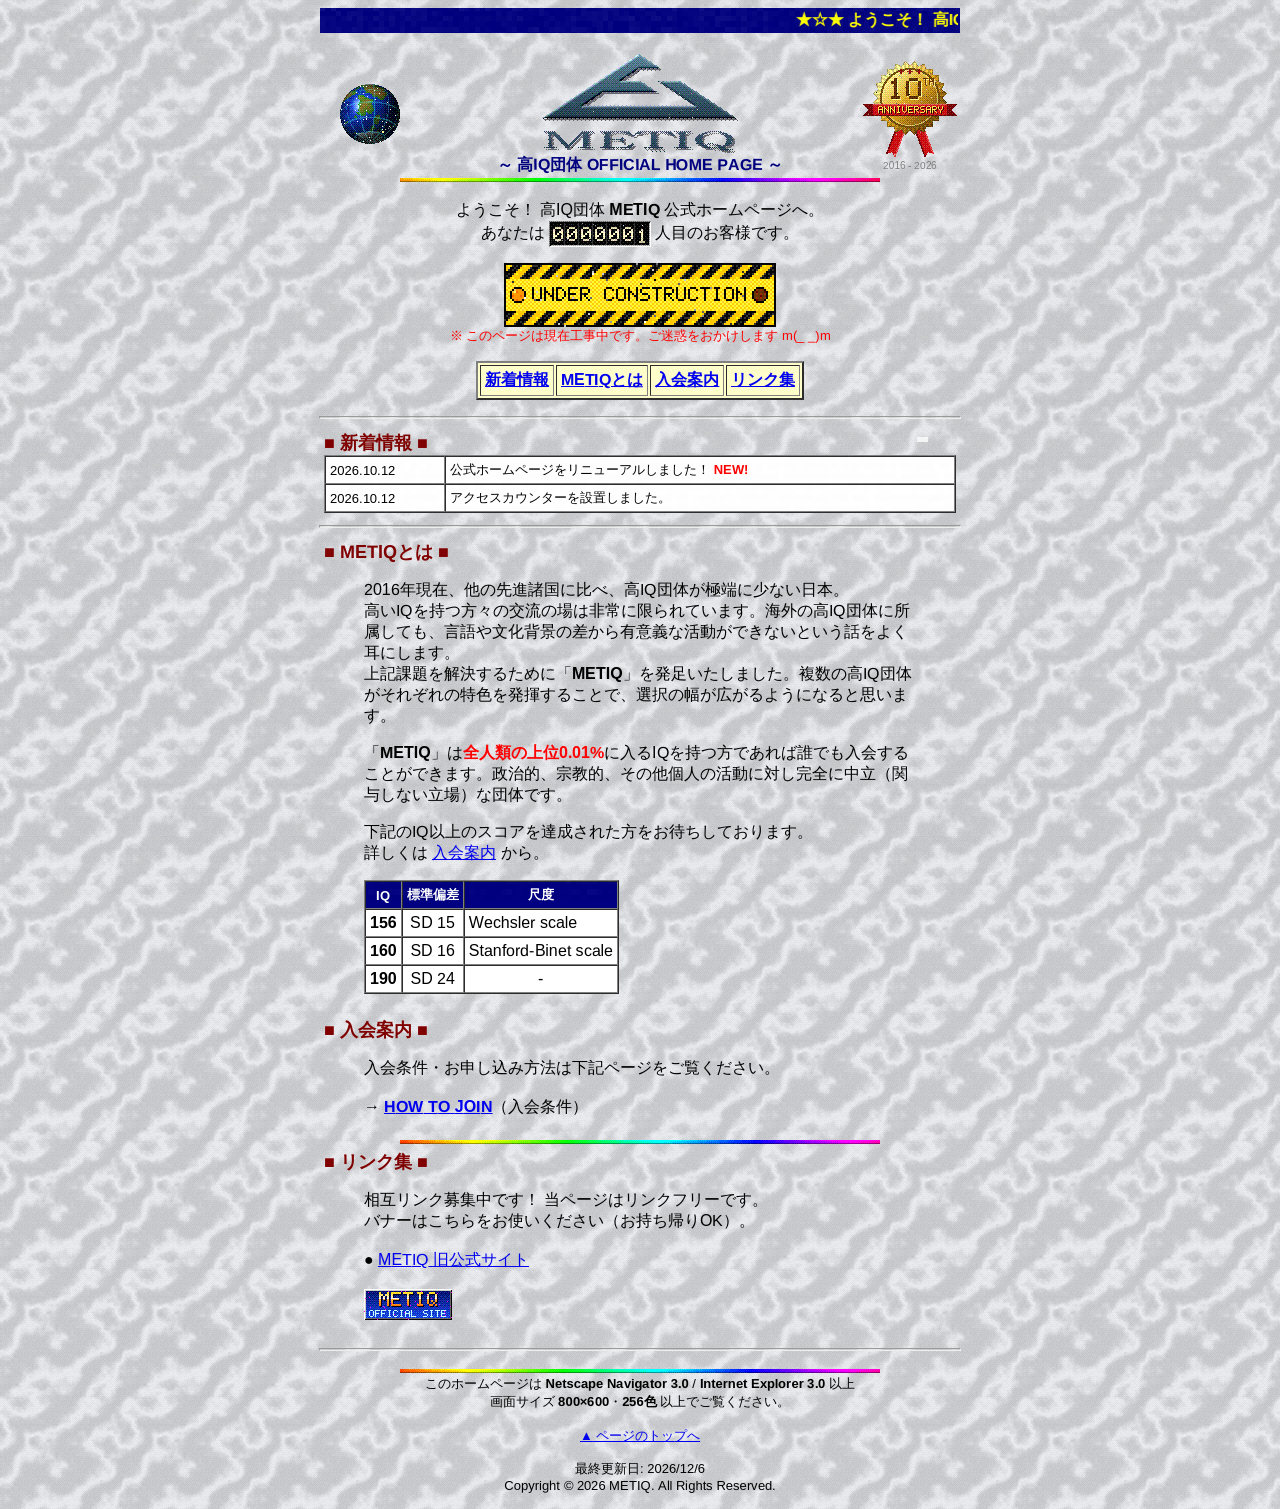
==== commit 37ed7b14: "Random decode spread, distance-gated trigger, periodic table collapse - field.rs: each ripple draws " ====
--- a/site/index.html
+++ b/site/index.html
@@ -11,13 +11,16 @@
    With JavaScript on, nothing you see moving is CSS or a GIF:
 
    +------------------------------------------------------------------------+
-   |  metiq_core.wasm   67 KB · Rust #![no_std] · no allocator · no bindgen  |
+   |  metiq_core.wasm   74 KB · Rust #![no_std] · no allocator · no bindgen  |
    |                    all state in .bss, memory never grows, so JS holds   |
    |                    ImageData that aliases linear memory (zero copy)     |
    |                                                                         |
    |  field     ~1-4k damped springs, one per grapheme (Intl.Segmenter)      |
-   |            hover = expanding ripple; each glyph it crosses is decoded   |
-   |            mojibake -> greek -> maths -> truth, re-rolled at 24 Hz      |
+   |            hover = noise-warped spread (per-ripple lobes, page warp,    |
+   |            strays); each glyph hit decodes mojibake -> greek -> maths   |
+   |            -> truth, candidate re-rolled at 24 Hz                       |
+   |  collapse  ~1/min a table cracks from a random cell, falls ballisti-  |
+   |            cally as mojibake, then seeps back from behind the page     |
    |            emits only dirty indices; idle glyphs carry no transform     |
    |  logo      the mark is not an image: two traced polygons evaluated as   |
    |            an exact signed distance field per pixel -> AA, halo and    |
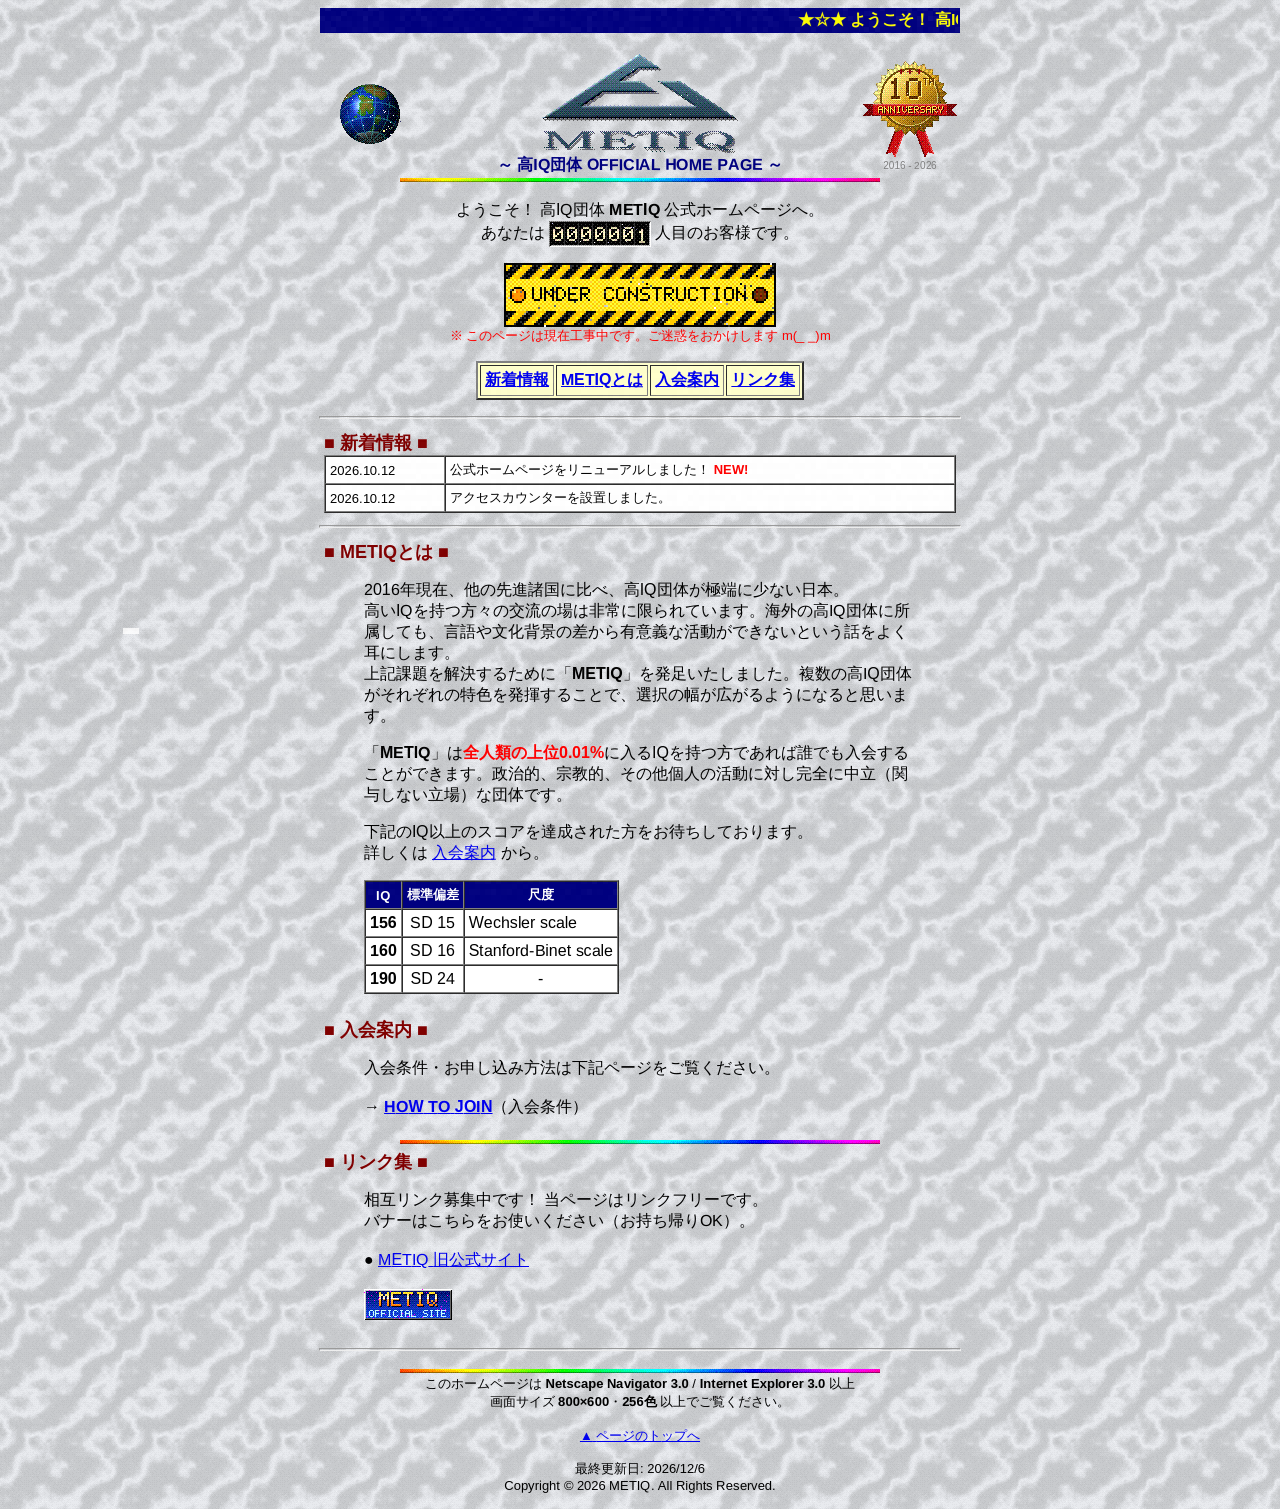
==== commit d443e36e: "Percolating corruption from the cursor; shatter objects every ~10 s - spread.rs: hovering infects th" ====
--- a/site/index.html
+++ b/site/index.html
@@ -11,17 +11,18 @@
    With JavaScript on, nothing you see moving is CSS or a GIF:
 
    +------------------------------------------------------------------------+
-   |  metiq_core.wasm   74 KB · Rust #![no_std] · no allocator · no bindgen  |
+   |  metiq_core.wasm   78 KB · Rust #![no_std] · no allocator · no bindgen  |
    |                    all state in .bss, memory never grows, so JS holds   |
    |                    ImageData that aliases linear memory (zero copy)     |
    |                                                                         |
    |  field     ~1-4k damped springs, one per grapheme (Intl.Segmenter)      |
-   |            hover = noise-warped spread (per-ripple lobes, page warp,    |
-   |            strays); each glyph hit decodes mojibake -> greek -> maths   |
-   |            -> truth, candidate re-rolled at 24 Hz                       |
-   |  collapse  ~1/min a table cracks from a random cell, falls ballisti-  |
-   |            cally as mojibake, then seeps back from behind the page     |
    |            emits only dirty indices; idle glyphs carry no transform     |
+   |  spread    hover infects a glyph; corruption percolates to neighbours   |
+   |            along randomly weighted shortest paths (Dijkstra over a      |
+   |            spatial hash); each glyph decodes mojibake -> greek ->       |
+   |            maths -> truth, candidate re-rolled at 24 Hz                 |
+   |  shatter   ~10 s: Voronoi fracture by half-plane clipping, lightning    |
+   |            along the cracks, ballistic shards, glowing re-form          |
    |  logo      the mark is not an image: two traced polygons evaluated as   |
    |            an exact signed distance field per pixel -> AA, halo and    |
    |            a 3-D turn about the apex axis all fall out of one d(p)     |
--- a/site/css/metiq.css
+++ b/site/css/metiq.css
@@ -47,3 +47,12 @@
 
 /* a glyph mid-decode: pinned to its own box, substitute centred inside it */
 .g.z { text-align: center; white-space: nowrap; }
+
+#arc {
+  position: fixed;
+  inset: 0;
+  pointer-events: none;
+  z-index: 2147483646;
+}
+#arc[hidden] { display: none; }
+@media print { #arc { display: none !important; } }
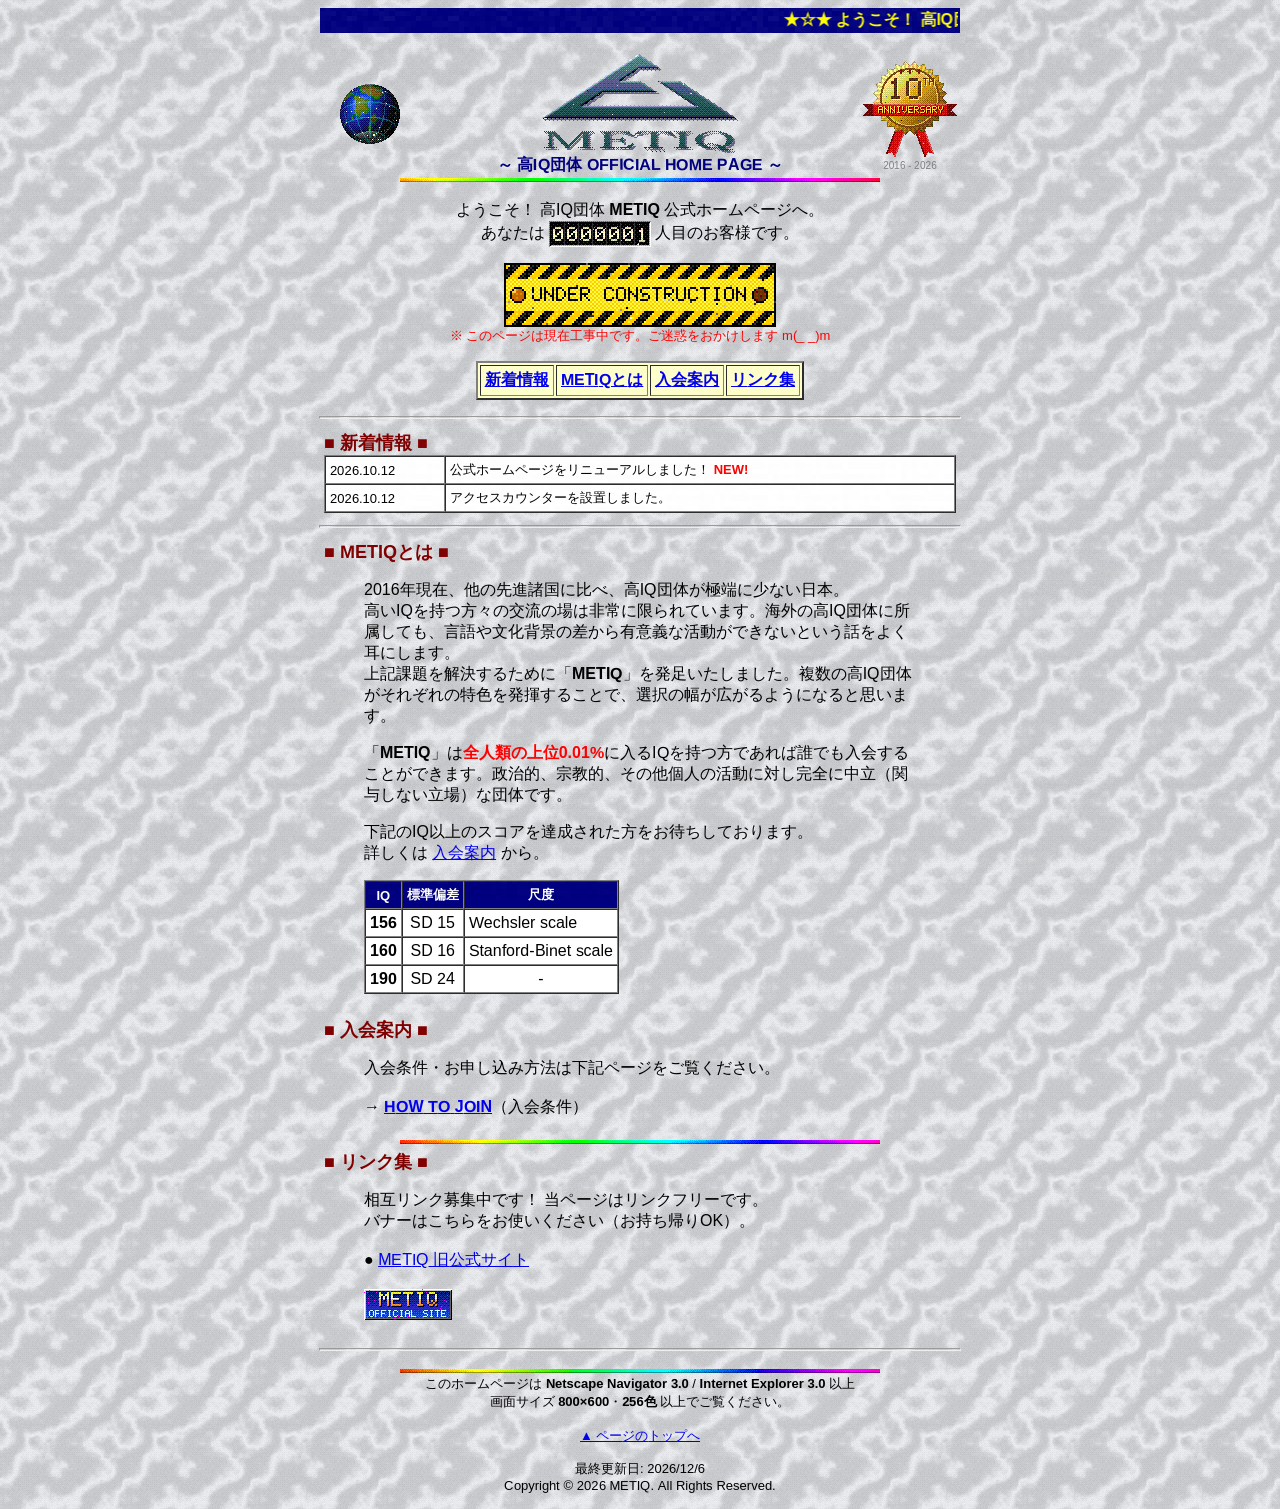
==== commit e81377eb: "Five destruction modes with finer, more realistic breakage destroy.rs + destroy.mjs replace shatter:" ====
--- a/site/index.html
+++ b/site/index.html
@@ -11,7 +11,7 @@
    With JavaScript on, nothing you see moving is CSS or a GIF:
 
    +------------------------------------------------------------------------+
-   |  metiq_core.wasm   78 KB · Rust #![no_std] · no allocator · no bindgen  |
+   |  metiq_core.wasm   89 KB · Rust #![no_std] · no allocator · no bindgen  |
    |                    all state in .bss, memory never grows, so JS holds   |
    |                    ImageData that aliases linear memory (zero copy)     |
    |                                                                         |
@@ -21,8 +21,10 @@
    |            along randomly weighted shortest paths (Dijkstra over a      |
    |            spatial hash); each glyph decodes mojibake -> greek ->       |
    |            maths -> truth, candidate re-rolled at 24 Hz                 |
-   |  shatter   ~10 s: Voronoi fracture by half-plane clipping, lightning    |
-   |            along the cracks, ballistic shards, glowing re-form          |
+   |  destroy   ~10 s, one of: electric / rust / lightning / meteor / hack.  |
+   |            spider-web seeded Voronoi (half-plane clipping), ≤96 pieces  |
+   |            tumbling on rotate3d; rust/scorch/hack skins dithered to     |
+   |            1-bit alpha; midpoint-displaced bolts; glowing re-form       |
    |  logo      the mark is not an image: two traced polygons evaluated as   |
    |            an exact signed distance field per pixel -> AA, halo and    |
    |            a 3-D turn about the apex axis all fall out of one d(p)     |
--- a/site/css/metiq.css
+++ b/site/css/metiq.css
@@ -56,3 +56,13 @@
 }
 #arc[hidden] { display: none; }
 @media print { #arc { display: none !important; } }
+
+#flash {
+  position: fixed;
+  inset: 0;
+  background: #fff;
+  pointer-events: none;
+  z-index: 2147483645;
+}
+#flash[hidden] { display: none; }
+@media print { #flash { display: none !important; } }
